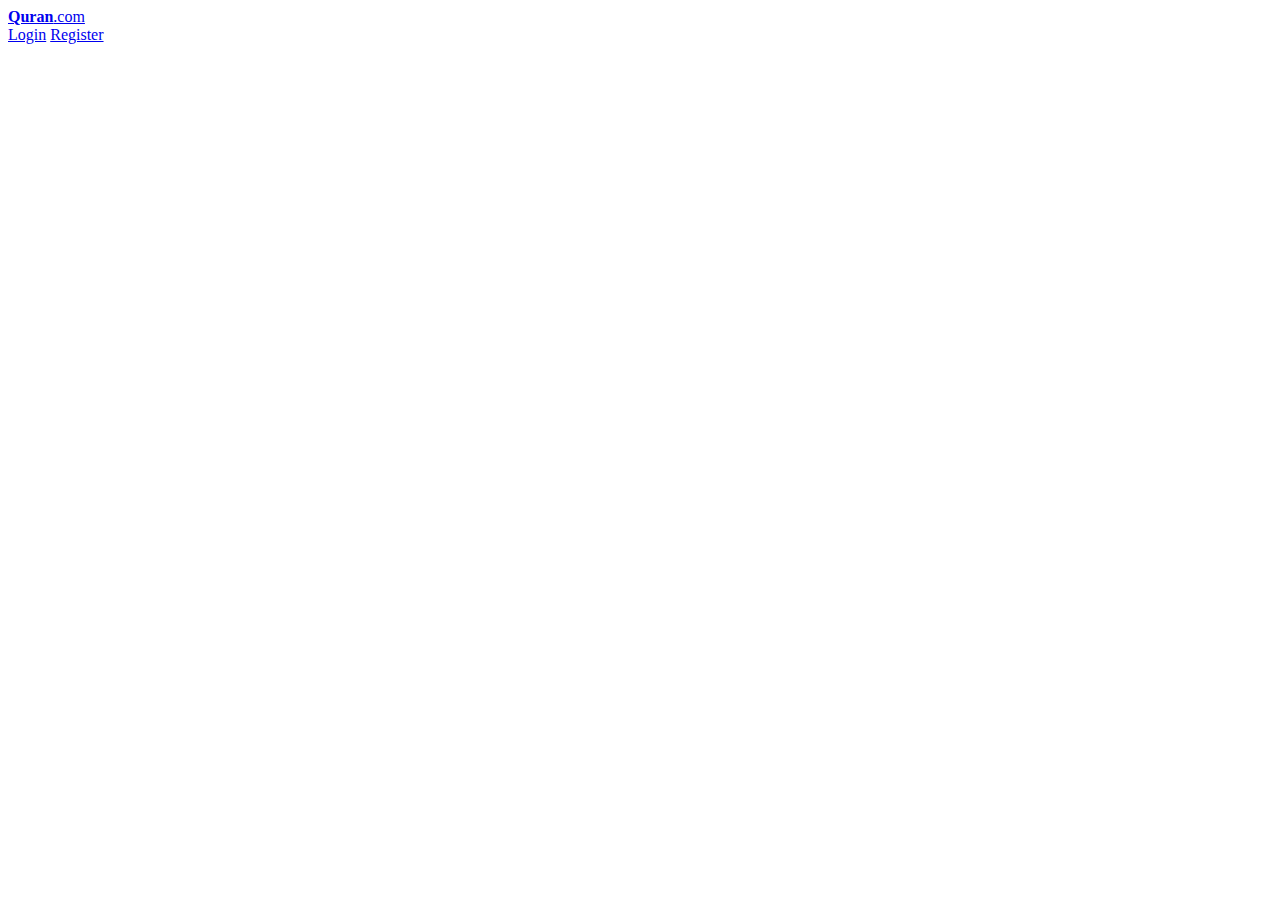
==== index.html @ 90b02f2b "Add header section with navigation bar and logo" ====
<!DOCTYPE html>
<html lang="en">
  <head>
    <meta charset="UTF-8" />
    <meta name="viewport" content="width=device-width, initial-scale=1.0" />
    <title>The Noble Quran</title>
  </head>

  <body>
    <div class="header header--border">
      <div class="container header-inner">
        <div class="header-inner-logo">
          <a class="logo" href="/">
            <strong style="font-weight: bold">Quran</strong>.com
          </a>
        </div>
        <div>
          <a class="user-buttons" href="/login.html">Login</a>
          <a class="user-buttons" href="/register.html">Register</a>
        </div>
      </div>
    </div>
  </body>
</html>
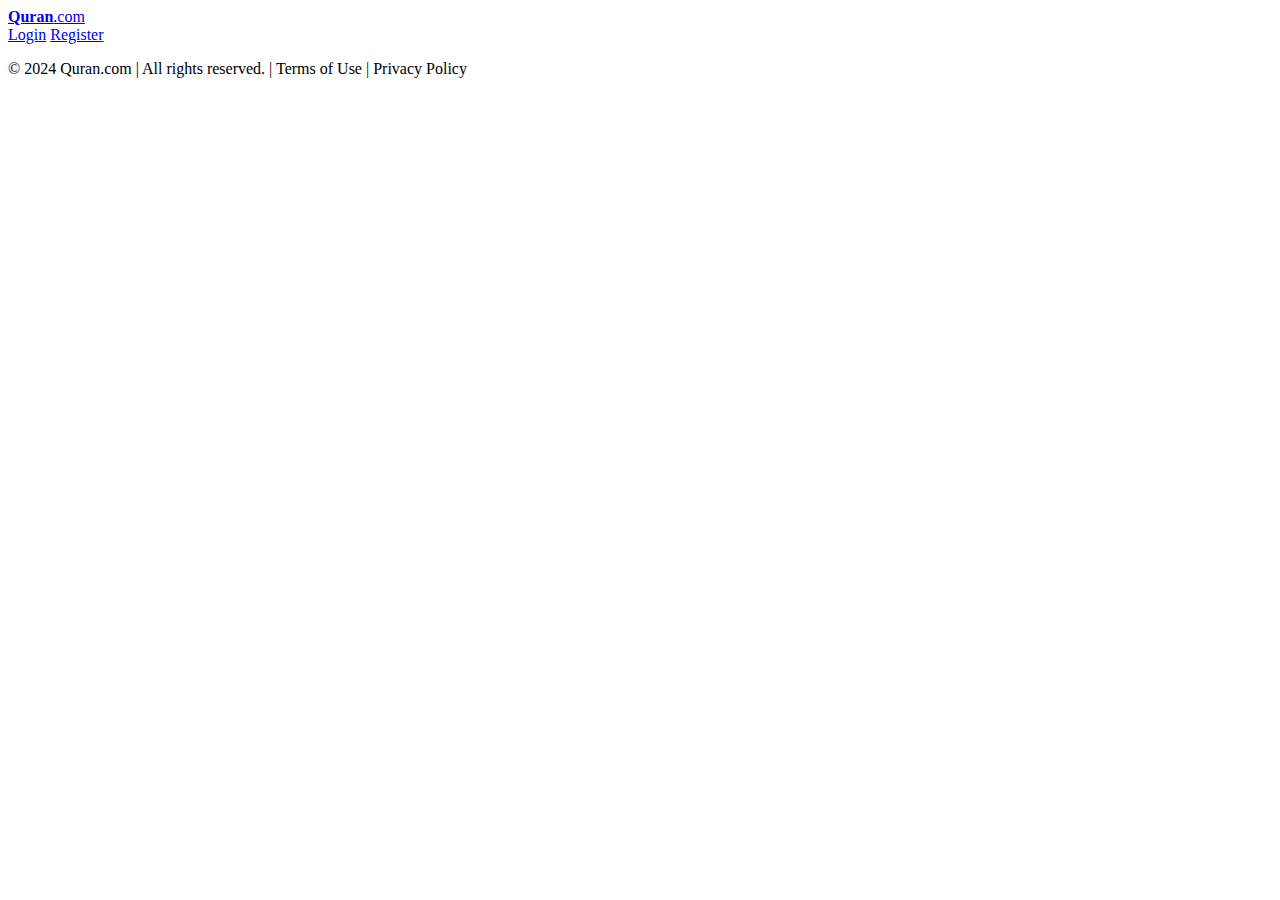
==== commit 2a96b2b0: "Add footer section with basic copyright info" ====
--- a/index.html
+++ b/index.html
@@ -20,5 +20,14 @@
         </div>
       </div>
     </div>
+
+    <div class="footer">
+      <div class="container">
+        <p>
+          © 2024 Quran.com | All rights reserved. | Terms of Use | Privacy
+          Policy
+        </p>
+      </div>
+    </div>
   </body>
 </html>
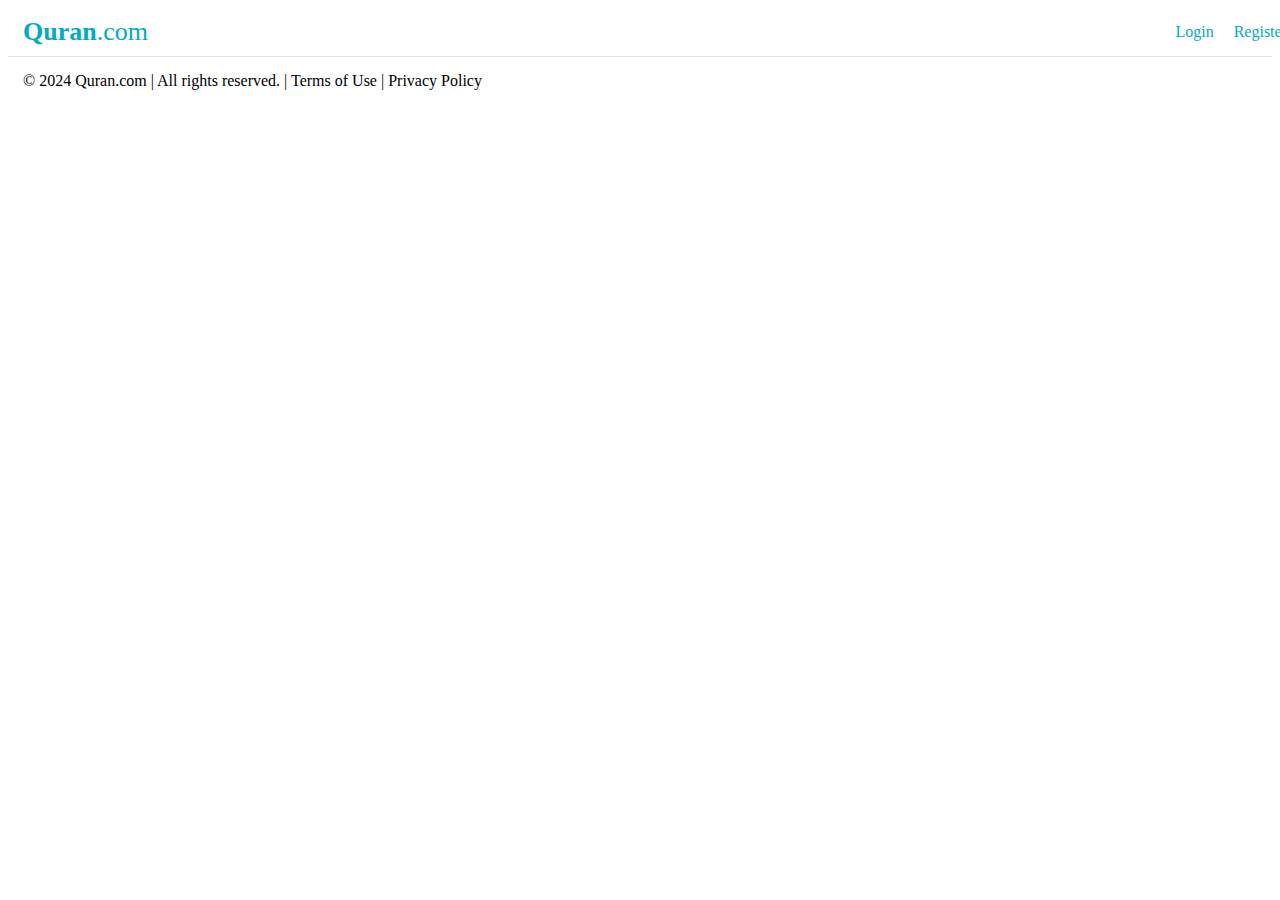
==== commit 8913234c: "Connect footer CSS styles to the HTML file" ====
--- a/index.html
+++ b/index.html
@@ -4,6 +4,8 @@
     <meta charset="UTF-8" />
     <meta name="viewport" content="width=device-width, initial-scale=1.0" />
     <title>The Noble Quran</title>
+    <link rel="stylesheet" href="css/header.css" />
+    <link rel="stylesheet" href="css/footer.css" />
   </head>
 
   <body>
--- a/css/header.css
+++ b/css/header.css
@@ -0,0 +1,77 @@
+.header {
+  position: relative;
+}
+
+.header--border {
+  box-shadow: 0 1px 0 0 #e1e1e4;
+}
+
+.header-inner {
+  display: flex;
+  align-items: center;
+  justify-content: space-between;
+  height: 48px;
+}
+
+.header-inner-logo {
+  display: flex;
+  align-items: center;
+}
+
+.header .input-wrapper {
+  position: absolute;
+  left: 50%;
+  top: 50%;
+  transform: translate(-50%, -50%);
+  z-index: 200;
+}
+
+a {
+  color: inherit;
+  text-decoration: none;
+}
+
+.navbar {
+  background-color: #f3f3f4;
+  height: 48px;
+  padding: 0;
+  position: sticky;
+  top: 0;
+  z-index: 2;
+}
+
+.navbar-inner {
+  display: flex;
+  align-items: center;
+  justify-content: space-between;
+}
+
+.nav-tabs {
+  border-bottom: none;
+}
+
+.container {
+  width: 100%;
+  padding-right: 15px;
+  padding-left: 15px;
+  margin-right: auto;
+  margin-left: auto;
+}
+
+.logo {
+  color: #00acc2;
+  font-size: 26px;
+  margin: 0;
+  padding: 0;
+  text-decoration: none;
+}
+
+.logo:hover {
+  color: #00a7bd;
+  text-decoration: none;
+}
+
+.user-buttons {
+  color: #00acc2;
+  margin-left: 1rem;
+}
